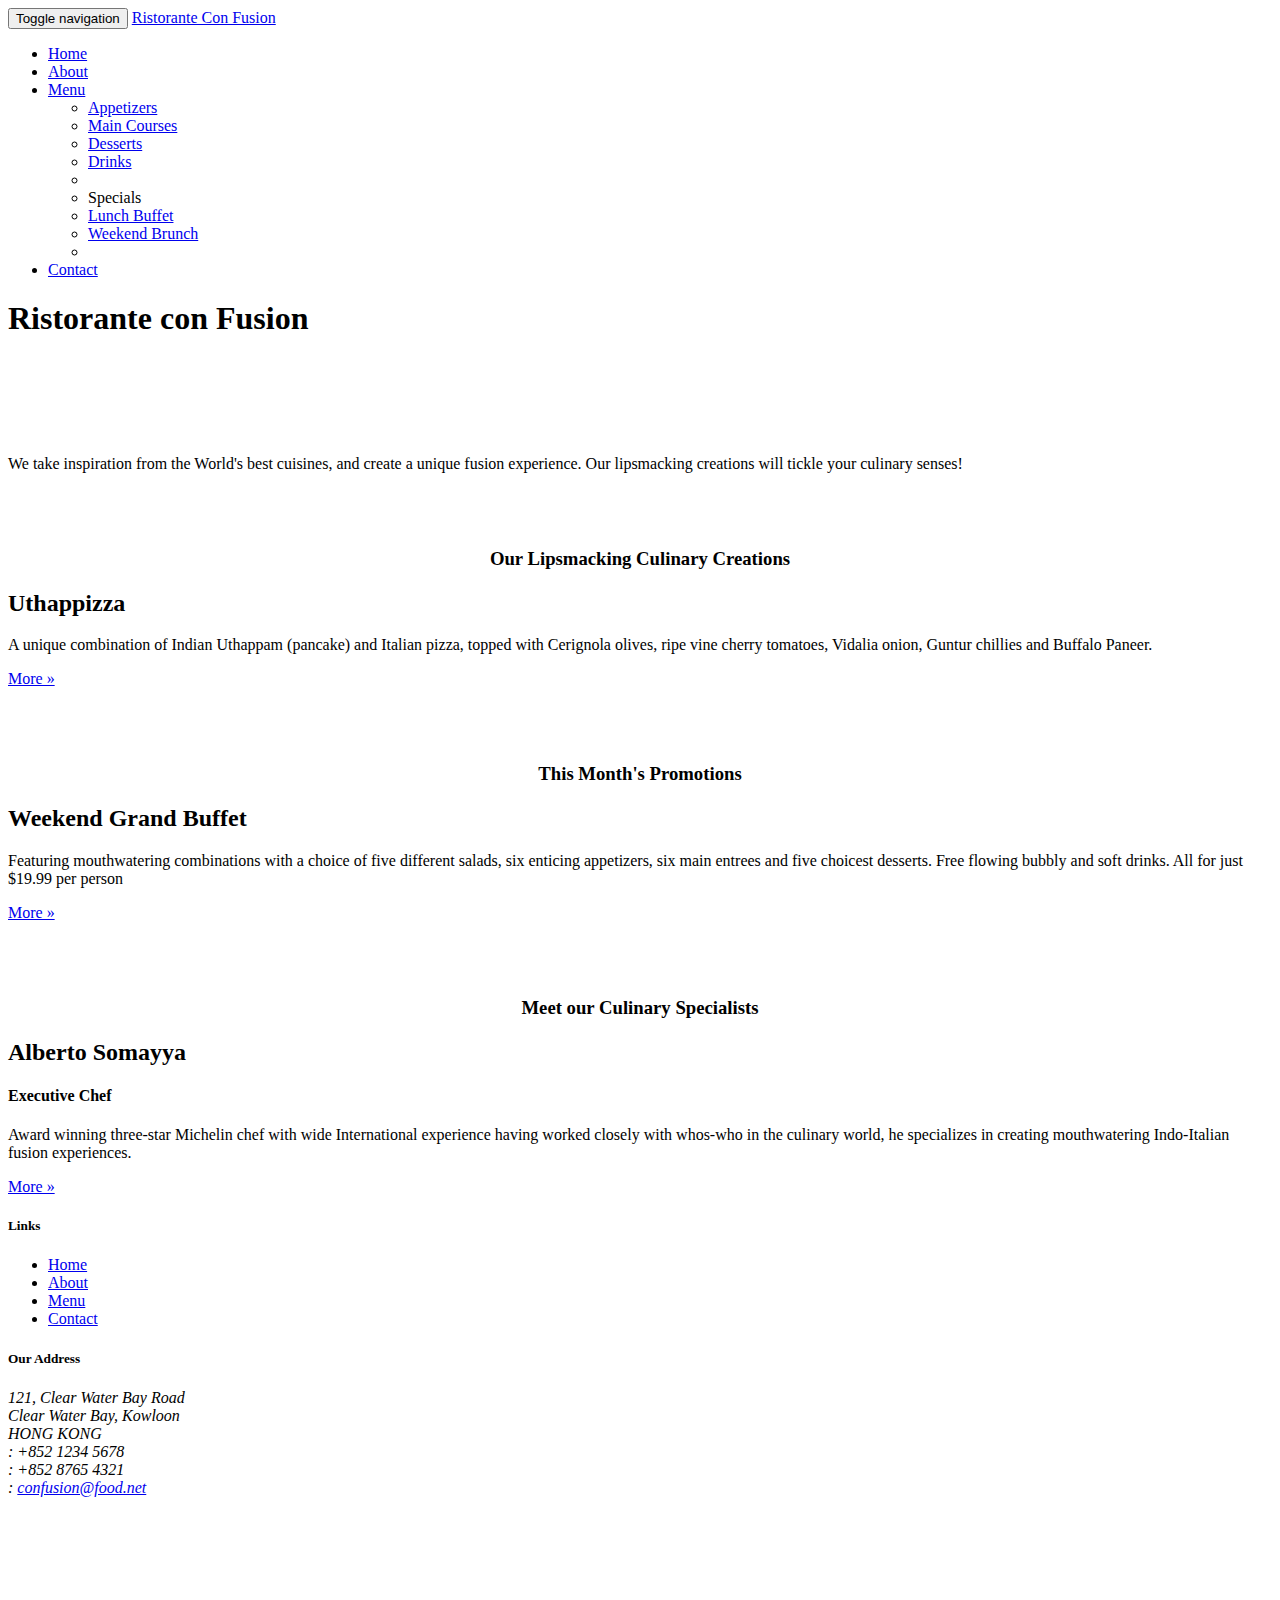
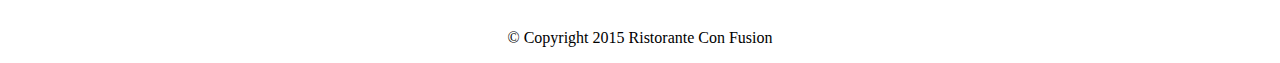
==== index.html @ 4a13a91d "Add files via upload" ====
<!DOCTYPE html>
<html lang="en">

<head>
	<meta charset="utf-8">
    <meta http-equiv="X-UA-Compatible" content="IE=edge">
    <meta name="viewport" content="width=device-width, initial-scale=1">
    <!-- The above 3 meta tags *must* come first in the head; any other head 
         content must come *after* these tags -->
    <title>Ristorante Con Fusion</title>
	<!-- Bootstrap -->
    <link href="css/bootstrap.min.css" rel="stylesheet">
    <link href="css/bootstrap-theme.min.css" rel="stylesheet">
	
	<!--Font awesome og bootstrap-social-->
	<link href="css/font-awesome.min.css" rel="stylesheet">
    <link href="css/bootstrap-social.css" rel="stylesheet">

	<!--Custom non-bootstrap css-->
    <link href="css/mystyles.css" rel="stylesheet">

	<!--Avsluttet video på 09:12-->


    <!-- HTML5 shim and Respond.js for IE8 support of HTML5 elements and media queries -->
    <!-- WARNING: Respond.js doesn't work if you view the page via file:// -->
    <!--[if lt IE 9]>
      <script src="https://oss.maxcdn.com/html5shiv/3.7.2/html5shiv.min.js"></script>
      <script src="https://oss.maxcdn.com/respond/1.4.2/respond.min.js"></script>
    <![endif]-->
</head>

<body>

	<nav class="navbar navbar-inverse navbar-fixed-top" role="navigation">
		<div class = "container">
			
			<div class="navbar-header">
				<button type="button" class="navbar-toggle collapsed" data-toggle="collapse" data-target="#navbar" aria-expanded="false" aria-controls="navbar">
					<span class="sr-only">Toggle navigation</span>
					<span class="icon-bar"></span>
					<span class="icon-bar"></span>
					<span class="icon-bar"></span>
				</button>	
				<a class="navbar-brand" href="#">Ristorante Con Fusion</a>
			</div>
			
			<div id="navbar" class="navbar-collapse collapse">
				<ul class = "nav navbar-nav">
					<li class="active"><a href="#"><span class="glyphicon glyphicon-home"aria-hidden="true"></span> Home</a></li>
					
					<!--Funker ikke i edge-->
					<li><a href="aboutus.html"><span class = "glyphicon glyphicon-info-sign">About</span></a></li>
					<li class="dropdown"> <a href="#" class ="dropdown-toggle" data-toggle="dropdown" role="button" aria-haspopup="true" aria-expanded = "false"><span class="glyphicon glyphicon-list-alt"></span>Menu
					<span class="caret"></span></a>
					
					<ul class="dropdown-menu">
						<li><a href="#">Appetizers</a></li>
						<li><a href="#">Main Courses</a></li>
						<li><a href="#">Desserts</a></li>
						<li><a href="#">Drinks</a></li>
					
						<!-- Lager en linje imellom liste-elementene-->
						<li role="seperator" class="divider"></li>
						
						<li class="dropdown-header">Specials</li>
						<li><a href="#">Lunch Buffet</a></li>
						<li><a href="#">Weekend Brunch</a></li>
						<li></li>
					</ul>
					
				</li>
				
				<!--Dette glyphiconet funker altså ikke-->
				<li><a href="contactus.html"><span class="fa fa-envelope-o" aria-hidden="true"></span>Contact</a></li>		
			</ul>
			</div>
		</div>	
	</nav>

	<!--Boostrap class Jumbotron, encapsulates header of this site-->
    <header class="jumbotron">

        <!-- Main component for a primary marketing message or call to action -->
	
	<!--ContainerDiv for site header-->
        <div class ="container">
		
			<!--Header row-->
            <div class = "row row-header">
                <div class="col-xs-12 col-sm-8">
                    <h1>Ristorante con Fusion</h1>
                    <p style="padding:40px;"></p>
                    <p>We take inspiration from the World's best cuisines, and create a unique fusion experience. Our lipsmacking creations will tickle your culinary senses!</p>
                </div>
				
				<!--Logo-->
                <div class="col-xs-12 col-sm-4">
                </div>
            </div>
        </div>
    </header>

	<!--ContainerDiv for after header-->
    <div class="container">
	
        <!--Inner div, denne diven har push og pull regler make til tredje row-->
		<!--Content row-->
			
		<div class ="row row-content">
            
			<!--HeaderDiv, colsene pushes til høyre med 9 slots-->
			<div class="col-xs-12 col-sm-3 col-sm-push-9">
                <p style="padding:20px;"></p>
                <h3 align=center>Our Lipsmacking Culinary Creations</h3>
            </div>
			
			<!--Content Div colsene dras mot venstre med 3 slots-->
            <div class="col-xs-12 col-sm-9 col-sm-pull-3">
                <h2>Uthappizza</h2>
                <p>A unique combination of Indian Uthappam (pancake) and Italian pizza, topped with Cerignola olives, ripe vine cherry tomatoes, Vidalia onion, Guntur chillies and Buffalo Paneer.</p>
                <p><a  href="#">More &raquo;</a></p>
            </div>
        </div>

		<!--Inner div-->
		<!--Content row-->
			
        <div class="row row-content">
            
			<!--HeaderDiv-->
			<div class="col-xs-12 col-sm-3 col-sm-push-9">
                <p style="padding:20px;"></p>
                <h3 align=center>This Month's Promotions</h3>
            </div>
			
			<!--ContentDiv-->
            <div class="col-xs-12 col-sm-9 col-sm-pull-3">
                <h2>Weekend Grand Buffet</h2>
                <p>Featuring mouthwatering combinations with a choice of five different salads, six enticing appetizers, six main entrees and five choicest desserts. Free flowing bubbly and soft drinks. All for just $19.99 per person </p>
                <p><a href="#">More &raquo;</a></p>
            </div>
        </div>

		<!--Inner div, denne diven har push og pull regler make til første row-->
        <!--Content row-->
			
		<div class="row row-content">
		
			<!--HeaderDiv, colsene pushes til høyre med 9 slots-->
            <div class="col-xs-12 col-sm-3 col-sm-push-9">
                <p style="padding:20px;"></p>
                <h3 align=center>Meet our Culinary Specialists</h3>
            </div>
            
			<!--Content Div colsene dras mot venstre med 3 slots-->
			<div class="col-xs-12 col-sm-9 col-sm-pull-3">
                <h2>Alberto Somayya</h2>
                <h4>Executive Chef</h4>
                <p>Award winning three-star Michelin chef with wide International experience having worked closely with whos-who in the culinary world, he specializes in creating mouthwatering Indo-Italian fusion experiences. </p>
                <p><a href="#">More &raquo;</a></p>
            </div>
        </div>
		
    </div>

	<!--Footer for bottom of webpage, contact info, copyright, license-info and such-->
    <footer class = "row-footer">
	
		<!--Container class for footer-content-->
        <div class="container">
             
			<!--Inner row-->
			<!--Content row-->
			<!--Vet ikke om instruktøren mener at denne diven er unødvendig eller ikke, ettersom vi skulle applye siste row-class direkte på foot-taggen-->
			<div class = "row">
			
				<!--Litt uklart hva instruktøren mener med "small to large" i forhold til sm/xs etc. akkurat her. relevant video: https://www.coursera.org/learn/web-frameworks/lecture/agxG3/exercise-video-responsive-design-and-bootstrap-grid-system--> 
                <!--I videoen sier instruktøren spesisfikt at xs skal være 6 cols. Alikevel i videon hans er xs altså 5 cols i denne div-->
				<!--Enda mer uklarhet i forhold til divsene under. nå ifølge exercisen etter videon nevnt i øvrige kommentarer sier instruktøren altså¨at col-sm skal være 3.-->
				<div class="co	l-xs-offset-1 col-xs-6 col-sm-3 col-sm-offset-1">
                    
					<h5>Links</h5>                    
					<ul class="list-unstyled">
                        <li><a href="#">Home</a></li>
                        <li><a href="#">About</a></li>
                        <li><a href="#">Menu</a></li>
                        <li><a href="#">Contact</a></li>
                    </ul>
					
                </div>
				
				<!--Litt uklart hva instruktøren mener med "small to large" i forhold til sm/xs etc. akkurat her. relevant video: https://www.coursera.org/learn/web-frameworks/lecture/agxG3/exercise-video-responsive-design-and-bootstrap-grid-system--> 
				<div class="col-sm-5 col-xs-6">
                    
					<h5>Our Address</h5>
                    <address>
					
						121, Clear Water Bay Road<br>
						Clear Water Bay, Kowloon<br>
						HONG KONG<br>
						
						<i class="fa fa-phone"></i>: +852 1234 5678<br>
						<i class="fa fa-fax"></i>: +852 8765 4321<br>
						<i class="fa fa-envelope"></i>: 
						<a href="mailto:confusion@food.net">confusion@food.net</a>
						
					</address>
                
				</div>
				
				<!--Litt uklart hva instruktøren mener med "small to large" i forhold til sm/xs etc. akkurat her. relevant video: https://www.coursera.org/learn/web-frameworks/lecture/agxG3/exercise-video-responsive-design-and-bootstrap-grid-system--> 
                <div class="col-sm-4 col-xs-12">
   					<div class="nav navbar-nav" style="padding: 40px 10px;">
   						<a class="btn btn-social-icon btn-google-plus" href="http://google.com/+"><i class="fa fa-google-plus"></i></a>
   						<a class="btn btn-social-icon btn-facebook" href="http://www.facebook.com/profile.php?id="><i class="fa fa-facebook"></i></a>
   						<a class="btn btn-social-icon btn-linkedin" href="http://www.linkedin.com/in/"><i class="fa fa-linkedin"></i></a>
   						<a class="btn btn-social-icon btn-twitter" href="http://twitter.com/"><i class="fa fa-twitter"></i></a>
						<a class="btn btn-social-icon btn-youtube" href="http://youtube.com/"><i class="fa fa-youtube"></i></a>
						<a class="btn btn-social-icon" href="mailto:"><i class="fa fa-envelope-o"></i></a>
                    </div>
                </div>
				
				<!--Div for copyright statement. 12 cols at any size so that it always has it's own wide area(as wide as site)-->
                <div class="col-xs-12">
                    <p style="padding:10px;"></p>
                    <p align=center>© Copyright 2015 Ristorante Con Fusion</p>
                </div>
            </div>
        </div>
    </footer>
	
	</div>
	<!-- jQuery (necessary for Bootstrap's JavaScript plugins) -->
    <script src="https://ajax.googleapis.com/ajax/libs/jquery/1.11.3/jquery.min.js"></script>
    <!-- Include all compiled plugins (below), or include individual files as needed -->
    <script src="js/bootstrap.min.js"></script>
</body>

</html>
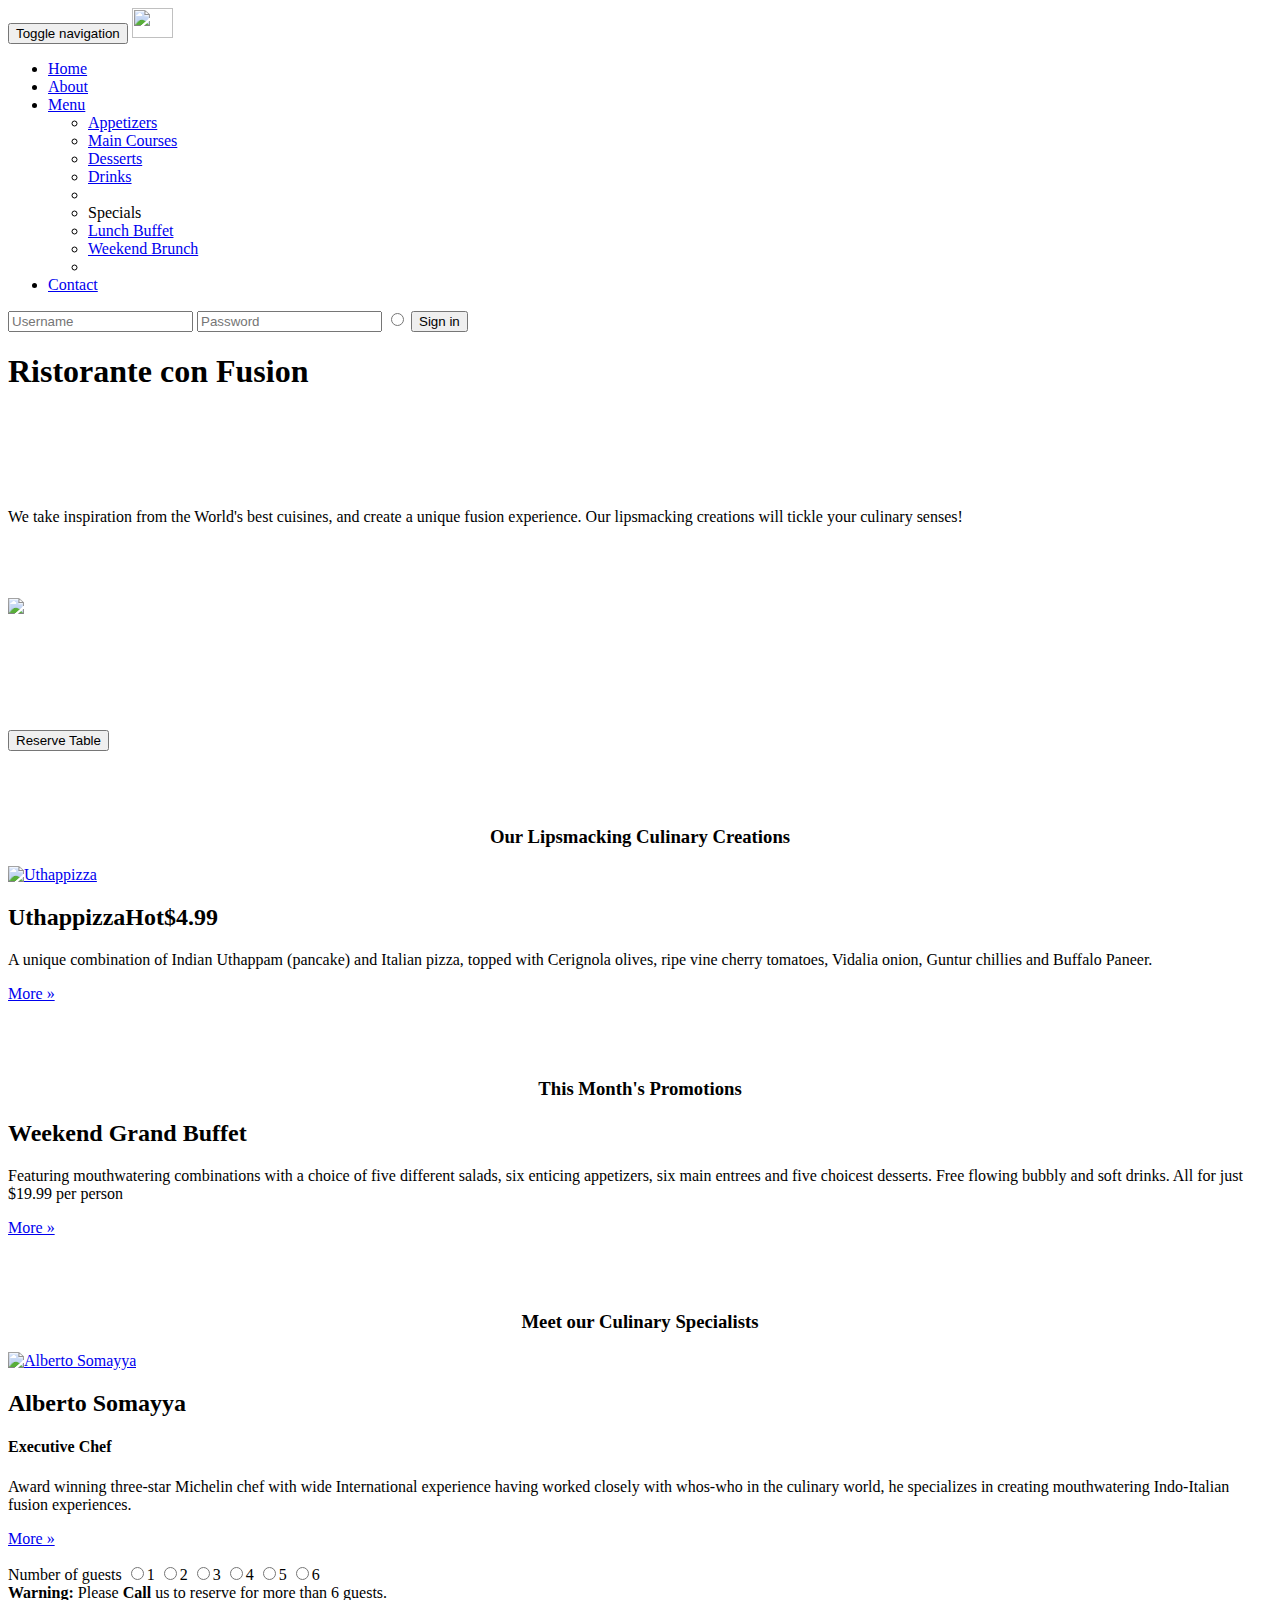
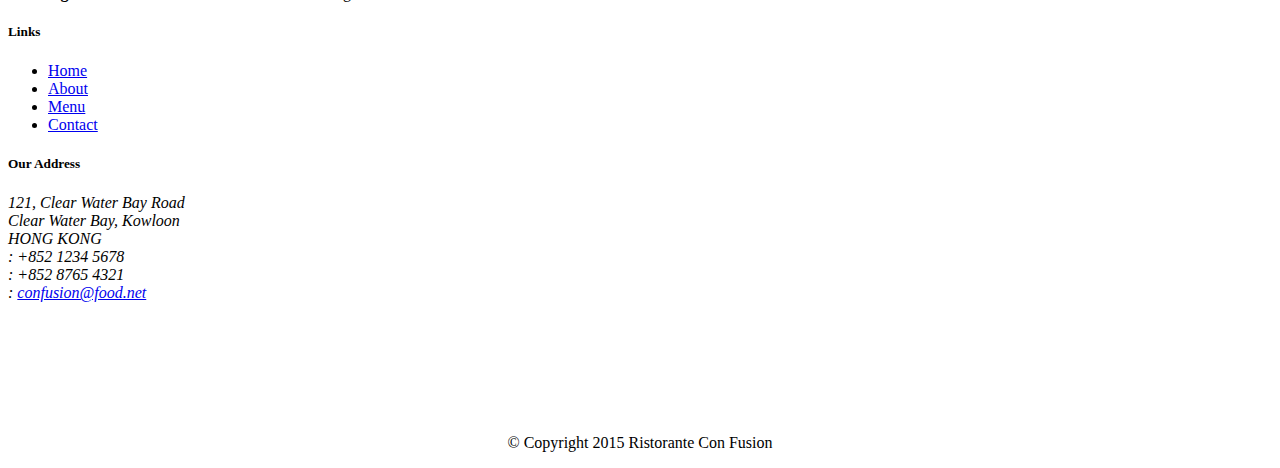
==== commit 8c255ba0: "Add files via upload" ====
--- a/index.html
+++ b/index.html
@@ -36,13 +36,19 @@
 		<div class = "container">
 			
 			<div class="navbar-header">
+				
 				<button type="button" class="navbar-toggle collapsed" data-toggle="collapse" data-target="#navbar" aria-expanded="false" aria-controls="navbar">
+				
 					<span class="sr-only">Toggle navigation</span>
 					<span class="icon-bar"></span>
 					<span class="icon-bar"></span>
 					<span class="icon-bar"></span>
+				
 				</button>	
-				<a class="navbar-brand" href="#">Ristorante Con Fusion</a>
+				
+				<!--In NavBar logo-->
+				<a class="navbar-brand" href="#"><img src="img/logo.png" height=30 width=41></a>
+			
 			</div>
 			
 			<div id="navbar" class="navbar-collapse collapse">
@@ -71,9 +77,22 @@
 					
 				</li>
 				
-				<!--Dette glyphiconet funker altså ikke-->
-				<li><a href="contactus.html"><span class="fa fa-envelope-o" aria-hidden="true"></span>Contact</a></li>		
+				<!--Glyphicon added in week2 first exercise-->
+				<li><a href="contactus.html"><i class="fa fa-envelope-o" aria-hidden="true"></i>Contact</a></li>					
 			</ul>
+			
+			<!--FORM IN NAVBAR, relevant info: -->	
+				<form class="navbar-form navbar-right">
+					
+					<div class="form-group"></div>
+						<input type="text" placeholder="Username">
+						<input type="text" placeholder="Password">
+						<input type="radio" value="Remember me">
+						<button type="submit" class="btn btn-info">Sign in</button>	
+					</div>
+				
+				</form>
+			
 			</div>
 		</div>	
 	</nav>
@@ -94,10 +113,27 @@
                     <p>We take inspiration from the World's best cuisines, and create a unique fusion experience. Our lipsmacking creations will tickle your culinary senses!</p>
                 </div>
 				
-				<!--Logo-->
-                <div class="col-xs-12 col-sm-4">
-                </div>
-            </div>
+				<!--LogoCol, bruker image-resource, relevant info: https://www.coursera.org/learn/web-frameworks/supplement/8hbF2/exercise-instructions-images-and-media-->
+				<div class="col-xs-12 col-sm-2">
+					<p style="padding:20px;"></p>
+					<img src="img/logo.png" class="img-responsive">
+
+                </div>
+				
+				
+				<!--Her regner jeg med at jeg skal bruke de resterende 2 cols i rowen for at reserve-knappen skal være posisjonert riktig i forhold til logoen. referer til fasit-screenshot-->
+				<!-- Relevante posts ang. dette: 'https://www.coursera.org/learn/web-frameworks/discussions/weeks/2/threads/niJojMvxEeW01g7o8S6alw', https://www.coursera.org/learn/web-frameworks/discussions/weeks/2/threads/10XJKKw_EeWF2Q53QdZUbw, https://www.coursera.org/learn/web-frameworks/discussions/weeks/2/threads/bieulFPhEeatQA63vLeesw-->
+				<!--RESERVE-BUTTON COL-->
+				<div class="col-xs-12 col-sm-2">
+
+					<!--RESERVE BUTTON, ADDED PER WEEK 2 ASSIGNMENT 2-->
+					<!--Regner med at det går fint å adde padding her, fant ingen anen måte å vertikalt aligne logo og reserve-knapp. mentor har endorset dette her: -->
+					<p style="padding:40px;"></p>
+					<button type="button" class="btn btn-warning">Reserve Table</button>
+					
+				</div>
+            
+			</div>
         </div>
     </header>
 
@@ -105,8 +141,7 @@
     <div class="container">
 	
         <!--Inner div, denne diven har push og pull regler make til tredje row-->
-		<!--Content row-->
-			
+		<!--Content row-->		
 		<div class ="row row-content">
             
 			<!--HeaderDiv, colsene pushes til høyre med 9 slots-->
@@ -117,11 +152,32 @@
 			
 			<!--Content Div colsene dras mot venstre med 3 slots-->
             <div class="col-xs-12 col-sm-9 col-sm-pull-3">
-                <h2>Uthappizza</h2>
-                <p>A unique combination of Indian Uthappam (pancake) and Italian pizza, topped with Cerignola olives, ripe vine cherry tomatoes, Vidalia onion, Guntur chillies and Buffalo Paneer.</p>
-                <p><a  href="#">More &raquo;</a></p>
-            </div>
-        </div>
+			
+	            <div class="media">
+				
+	                    <div class="media-left media-middle">
+	                        <a href="#">
+		                        <img class="media-object img-thumbnail"
+		                         src="img/uthappizza.png" alt="Uthappizza">
+	                        </a>
+	                    </div>
+	                    <div class="media-body">
+	                        <h2 class="media-heading">Uthappizza<span class="label label-danger">Hot</span><span class="badge">$4.99</span></h2>
+	                        <p>A unique combination of Indian Uthappam (pancake) and
+	                          Italian pizza, topped with Cerignola olives, ripe vine
+	                          cherry tomatoes, Vidalia onion, Guntur chillies and
+	                          Buffalo Paneer.</p>
+	                        <p><a class="btn btn-primary btn-xs" href="#">More &raquo;</a></p>
+						</div>
+						
+				<!--/MEDIA END-->
+				</div>
+		
+			<!--/SECOND COL END-->
+			</div>
+		
+		<!--/ROW CONTENT END-->
+		</div>
 
 		<!--Inner div-->
 		<!--Content row-->
@@ -136,10 +192,11 @@
 			
 			<!--ContentDiv-->
             <div class="col-xs-12 col-sm-9 col-sm-pull-3">
-                <h2>Weekend Grand Buffet</h2>
-                <p>Featuring mouthwatering combinations with a choice of five different salads, six enticing appetizers, six main entrees and five choicest desserts. Free flowing bubbly and soft drinks. All for just $19.99 per person </p>
-                <p><a href="#">More &raquo;</a></p>
-            </div>
+				<h2>Weekend Grand Buffet</h2>
+				<p>Featuring mouthwatering combinations with a choice of five different salads, six enticing appetizers, six main entrees and five choicest desserts. Free flowing bubbly and soft drinks. All for just $19.99 per person </p>
+				<p><a class="btn btn-primary btn-xs" href="#">More &raquo;</a></p>
+            </div>
+			
         </div>
 
 		<!--Inner div, denne diven har push og pull regler make til første row-->
@@ -155,13 +212,66 @@
             
 			<!--Content Div colsene dras mot venstre med 3 slots-->
 			<div class="col-xs-12 col-sm-9 col-sm-pull-3">
-                <h2>Alberto Somayya</h2>
-                <h4>Executive Chef</h4>
-                <p>Award winning three-star Michelin chef with wide International experience having worked closely with whos-who in the culinary world, he specializes in creating mouthwatering Indo-Italian fusion experiences. </p>
-                <p><a href="#">More &raquo;</a></p>
+               
+			   <div class="media">
+                    
+					<div class="media-left media-middle">
+                        
+						<a href="#">
+							<img class="media-object img-thumbnail"
+							src="img/alberto.png" alt="Alberto Somayya">
+                        </a>
+						
+                    </div>
+                    
+					<div class="media-body">
+						
+						<h2 class="media-heading">Alberto Somayya</h2>
+                        
+						<h4>Executive Chef</h4>
+                        
+						<p>Award winning three-star Michelin chef with wide
+						International experience having worked closely with
+						whos-who in the culinary world, he specializes in
+						creating mouthwatering Indo-Italian fusion experiences.
+						</p>
+                        
+						<p><a class="btn btn-primary btn-xs" href="#">More &raquo;</a></p>
+                    
+					</div>
+					
+                </div>
             </div>
         </div>
 		
+		<!--NEW CONTENT ROW PER ASSIGNMENT 2 WEEK 2 TASK 2-->
+		
+		<div class ="row row-content">
+		
+		
+			<!--Er ikke HELT sikker på at det er nøyaktig dette profesoren vil. det ser ihvertfall helt riktig ut. se related video på coursera-->
+			<!--WARNING-->
+			
+			<form>
+			
+				Number of guests
+				
+				<input type="radio" name="guests">1 
+				<input type="radio" name="guests">2  
+				<input type="radio" name="guests">3 
+				<input type="radio" name="guests">4 
+				<input type="radio" name="guests">5 
+				<input type="radio" name="guests">6 
+				
+			</form>
+			
+			<div class="alert alert-warning">
+				<strong>Warning:</strong> Please <Strong>Call</Strong> us to reserve for more than 6 guests.
+			</div>
+			
+		</div>
+	
+	<!--/CONTAINER END-->
     </div>
 
 	<!--Footer for bottom of webpage, contact info, copyright, license-info and such-->
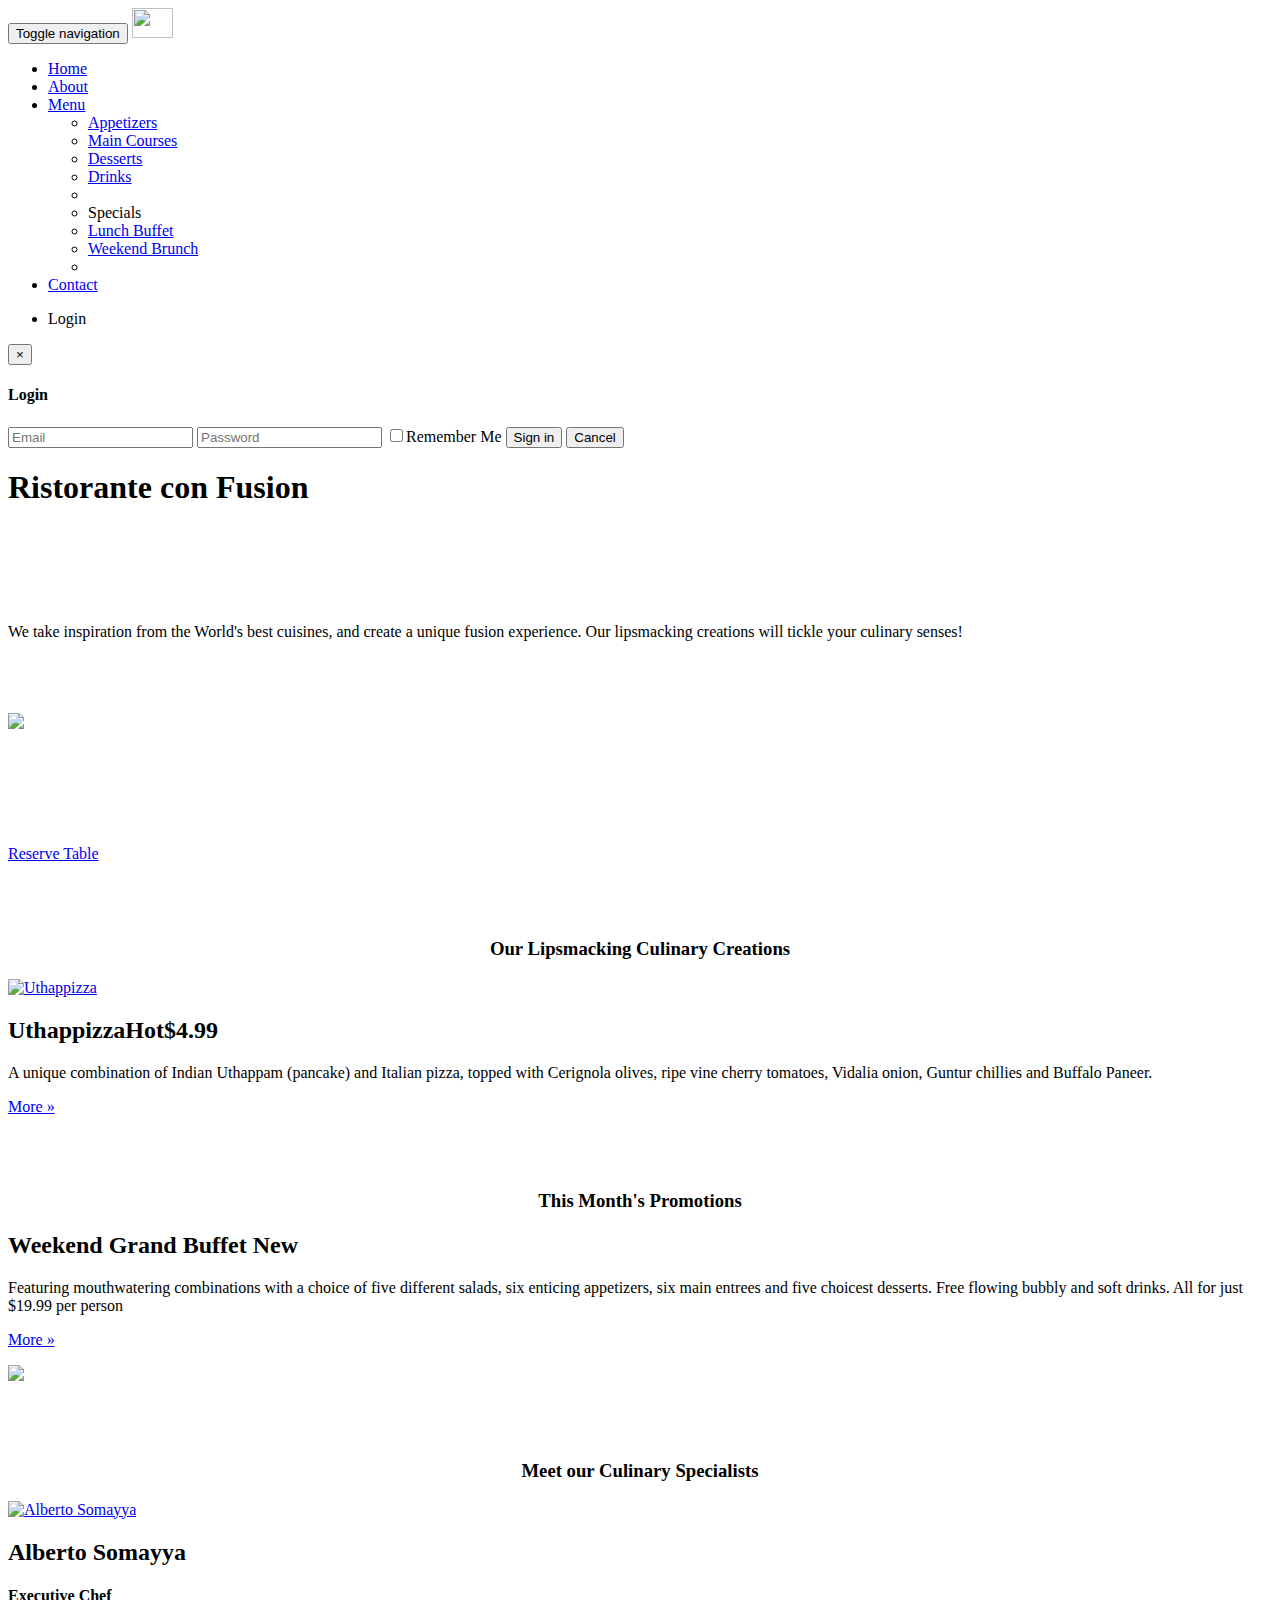
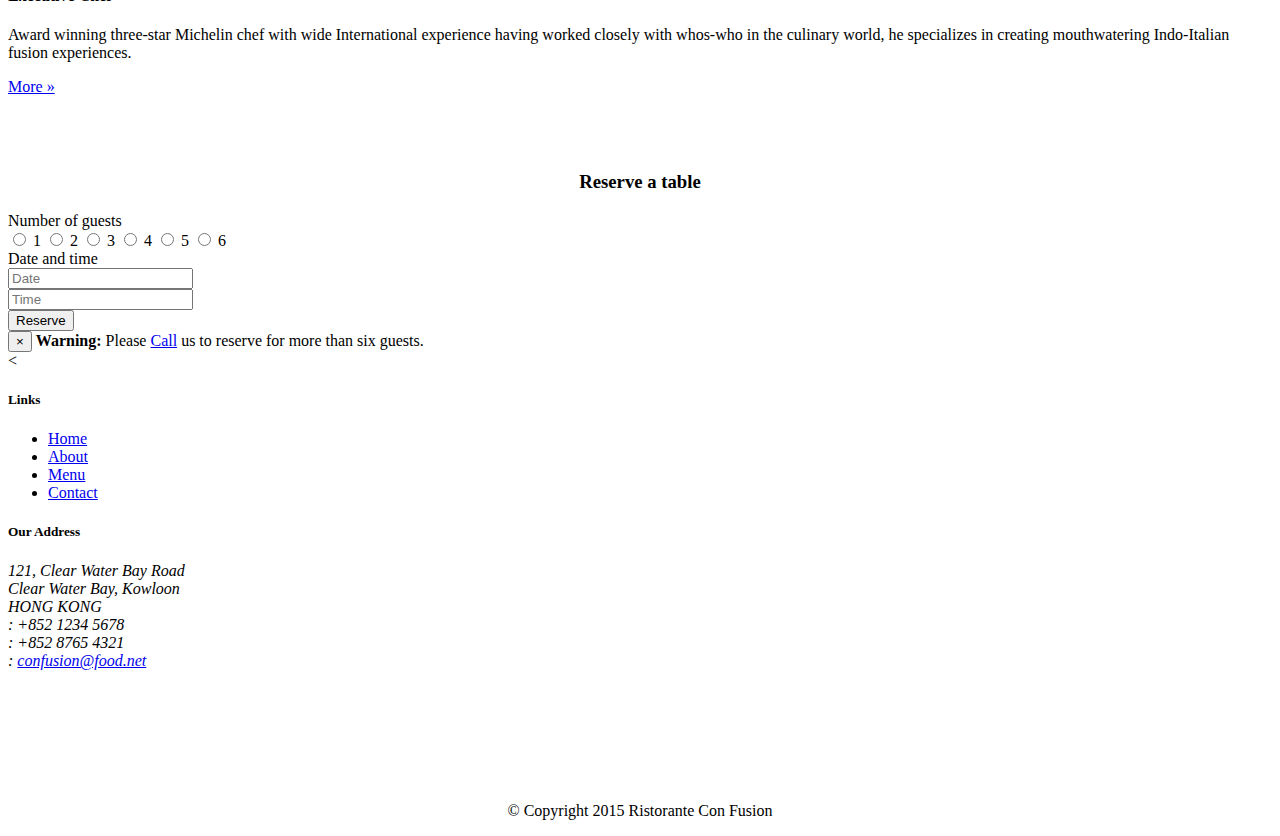
==== commit 00fa965d: "Add files via upload" ====
--- a/index.html
+++ b/index.html
@@ -2,29 +2,28 @@
 <html lang="en">
 
 <head>
-	<meta charset="utf-8">
-    <meta http-equiv="X-UA-Compatible" content="IE=edge">
-    <meta name="viewport" content="width=device-width, initial-scale=1">
-    <!-- The above 3 meta tags *must* come first in the head; any other head 
+<meta charset="utf-8">
+<meta http-equiv="X-UA-Compatible" content="IE=edge">
+<meta name="viewport" content="width=device-width, initial-scale=1">
+<!-- The above 3 meta tags *must* come first in the head; any other head 
          content must come *after* these tags -->
-    <title>Ristorante Con Fusion</title>
-	<!-- Bootstrap -->
-    <link href="css/bootstrap.min.css" rel="stylesheet">
-    <link href="css/bootstrap-theme.min.css" rel="stylesheet">
-	
-	<!--Font awesome og bootstrap-social-->
-	<link href="css/font-awesome.min.css" rel="stylesheet">
-    <link href="css/bootstrap-social.css" rel="stylesheet">
-
-	<!--Custom non-bootstrap css-->
-    <link href="css/mystyles.css" rel="stylesheet">
-
-	<!--Avsluttet video på 09:12-->
-
-
-    <!-- HTML5 shim and Respond.js for IE8 support of HTML5 elements and media queries -->
-    <!-- WARNING: Respond.js doesn't work if you view the page via file:// -->
-    <!--[if lt IE 9]>
+<title>Ristorante Con Fusion</title>
+<!-- Bootstrap -->
+<link href="css/bootstrap.min.css" rel="stylesheet">
+<link href="css/bootstrap-theme.min.css" rel="stylesheet">
+
+<!--Font awesome og bootstrap-social-->
+<link href="css/font-awesome.min.css" rel="stylesheet">
+<link href="css/bootstrap-social.css" rel="stylesheet">
+
+<!--non-bootstrap css-->
+<link href="css/mystyles.css" rel="stylesheet">
+
+
+
+<!-- HTML5 shim and Respond.js for IE8 support of HTML5 elements and media queries -->
+<!-- WARNING: Respond.js doesn't work if you view the page via file:// -->
+<!--[if lt IE 9]>
       <script src="https://oss.maxcdn.com/html5shiv/3.7.2/html5shiv.min.js"></script>
       <script src="https://oss.maxcdn.com/respond/1.4.2/respond.min.js"></script>
     <![endif]-->
@@ -33,318 +32,395 @@
 <body>
 
 	<nav class="navbar navbar-inverse navbar-fixed-top" role="navigation">
-		<div class = "container">
+		<div class="container">
+			
+
 			
 			<div class="navbar-header">
+
+				<button type="button" class="navbar-toggle collapsed"
+					data-toggle="collapse" data-target="#navbar" aria-expanded="false"
+					aria-controls="navbar">
+
+					<span class="sr-only">Toggle navigation</span> <span
+						class="icon-bar"></span> <span class="icon-bar"></span> <span
+						class="icon-bar"></span>
+
+				</button>
+
+			
+				<a class="navbar-brand" href="#"><img src="img/logo.png"
+					height=30 width=41></a>
+
+			</div>
+
+			<div id="navbar" class="navbar-collapse collapse">
+				<ul class="nav navbar-nav">
+					<li class="active"><a href="#"><span
+							class="glyphicon glyphicon-home" aria-hidden="true"></span> Home</a></li>
+
 				
-				<button type="button" class="navbar-toggle collapsed" data-toggle="collapse" data-target="#navbar" aria-expanded="false" aria-controls="navbar">
+					<li><a href="aboutus.html"><span
+							class="glyphicon glyphicon-info-sign" aria-hidden="true"></span>About</a></li>
+					<li class="dropdown"><a href="#" class="dropdown-toggle"
+						data-toggle="dropdown" role="button" aria-haspopup="true"
+						aria-expanded="false"><span
+							class="glyphicon glyphicon-list-alt"></span>Menu <span
+							class="caret"></span></a>
+
+						<ul class="dropdown-menu">
+							<li><a href="#">Appetizers</a></li>
+							<li><a href="#">Main Courses</a></li>
+							<li><a href="#">Desserts</a></li>
+							<li><a href="#">Drinks</a></li>
+
+							<li role="seperator" class="divider"></li>
+
+							<li class="dropdown-header">Specials</li>
+							<li><a href="#">Lunch Buffet</a></li>
+							<li><a href="#">Weekend Brunch</a></li>
+							<li></li>
+						</ul></li>
+
+					<li><a href="contactus.html"><i class="fa fa-envelope-o"
+							aria-hidden="true"></i>Contact</a></li>
+				</ul>
 				
-					<span class="sr-only">Toggle navigation</span>
-					<span class="icon-bar"></span>
-					<span class="icon-bar"></span>
-					<span class="icon-bar"></span>
-				
-				</button>	
-				
-				<!--In NavBar logo-->
-				<a class="navbar-brand" href="#"><img src="img/logo.png" height=30 width=41></a>
+				<!--For å displaye modalen-->
+				<ul class="nav navbar-nav navbar-right">
+                    <li><a data-toggle="modal" data-target="#loginModal">
+                    	<span class="glyphicon glyphicon-log-in"></span> Login</a>
+                    </li>
+                </ul>
+
+			</div>
+
+			<!--MODAL-->
+		
+		<!--FUNKER IKKE. Modalen vises greyed out-->
+		
+			<div id="loginModal" class="modal fade" role="dialog">
+        		
+        		<div class="modal-dialog">
+        			
+        			<div class="modal-content">
+            			
+            			<div class="modal-header">
+                			<button type="button" class="close" data-dismiss="modal">&times;</button>
+                			<h4 class="modal-title">Login </h4>
+            			</div>
+
+            			<div class="modal-body">
+            				
+							
+							<form class="form-inline">
+								<input type="text" class="form-control" placeholder="Email">
+								<input type="text" class="form-control" placeholder="Password">
+								<input type="checkbox" class="checkbox">Remember Me
+								<button type="submit" class="btn btn-info">Sign in</button>
+								<button type="button" class="btn btn-default btn-sm" data-dismiss="modal">Cancel</button>
+							</form>
+            			</div>
+
+        			</div>	
+        		</div>
+    		</div>
+		
+
+    	<!--CONTAINER END-->
+		</div>
+	</nav>
+
+	<header class="jumbotron">
+		<div class="container">
+
+			<!--Header row-->
+			<div class="row row-header">
+				<div class="col-xs-12 col-sm-8">
+					<h1>Ristorante con Fusion</h1>
+					<p style="padding: 40px;"></p>
+					<p>We take inspiration from the World's best cuisines, and
+						create a unique fusion experience. Our lipsmacking creations will
+						tickle your culinary senses!</p>
+				</div>
+
 			
-			</div>
-			
-			<div id="navbar" class="navbar-collapse collapse">
-				<ul class = "nav navbar-nav">
-					<li class="active"><a href="#"><span class="glyphicon glyphicon-home"aria-hidden="true"></span> Home</a></li>
+				<div class="col-xs-12 col-sm-2">
+					<p style="padding: 20px;"></p>
+					<img src="img/logo.png" class="img-responsive">
+
+				</div>
+
+
+				<div class="col-xs-12 col-sm-2">
 					
-					<!--Funker ikke i edge-->
-					<li><a href="aboutus.html"><span class = "glyphicon glyphicon-info-sign">About</span></a></li>
-					<li class="dropdown"> <a href="#" class ="dropdown-toggle" data-toggle="dropdown" role="button" aria-haspopup="true" aria-expanded = "false"><span class="glyphicon glyphicon-list-alt"></span>Menu
-					<span class="caret"></span></a>
-					
-					<ul class="dropdown-menu">
-						<li><a href="#">Appetizers</a></li>
-						<li><a href="#">Main Courses</a></li>
-						<li><a href="#">Desserts</a></li>
-						<li><a href="#">Drinks</a></li>
-					
-						<!-- Lager en linje imellom liste-elementene-->
-						<li role="seperator" class="divider"></li>
-						
-						<li class="dropdown-header">Specials</li>
-						<li><a href="#">Lunch Buffet</a></li>
-						<li><a href="#">Weekend Brunch</a></li>
-						<li></li>
-					</ul>
-					
-				</li>
-				
-				<!--Glyphicon added in week2 first exercise-->
-				<li><a href="contactus.html"><i class="fa fa-envelope-o" aria-hidden="true"></i>Contact</a></li>					
-			</ul>
-			
-			<!--FORM IN NAVBAR, relevant info: -->	
-				<form class="navbar-form navbar-right">
-					
-					<div class="form-group"></div>
-						<input type="text" placeholder="Username">
-						<input type="text" placeholder="Password">
-						<input type="radio" value="Remember me">
-						<button type="submit" class="btn btn-info">Sign in</button>	
-					</div>
-				
-				</form>
-			
-			</div>
-		</div>	
-	</nav>
-
-	<!--Boostrap class Jumbotron, encapsulates header of this site-->
-    <header class="jumbotron">
-
-        <!-- Main component for a primary marketing message or call to action -->
+					<p style="padding: 40px;"></p>
+					<a data-toggle="tooltip" title="Or Call us at +852 12345678"
+                     data-placement="bottom" href="#reserveform" class="btn btn-block btn-warning">Reserve Table</a>
+
+				</div>
+
+			</div>
+		</div>
+	</header>
+
+	<div class="container">
+
+		<div class="row row-content">
+
+			<div class="col-xs-12 col-sm-3 col-sm-push-9">
+				<p style="padding: 20px;"></p>
+				<h3 align=center>Our Lipsmacking Culinary Creations</h3>
+			</div>
+
+			<div class="col-xs-12 col-sm-9 col-sm-pull-3">
+
+				<div class="media">
+
+					<div class="media-left media-middle">
+						<a href="#"> <img class="media-object img-thumbnail"
+							src="img/uthappizza.png" alt="Uthappizza">
+						</a>
+					</div>
+					<div class="media-body">
+						<h2 class="media-heading">
+							Uthappizza<span class="label label-danger label-xs">Hot</span><span
+								class="badge">$4.99</span>
+						</h2>
+						<p>A unique combination of Indian Uthappam (pancake) and
+							Italian pizza, topped with Cerignola olives, ripe vine cherry
+							tomatoes, Vidalia onion, Guntur chillies and Buffalo Paneer.</p>
+						<p>
+							<a class="btn btn-primary btn-xs" href="#">More &raquo;</a>
+						</p>
+					</div>
+
+				</div>
+
 	
-	<!--ContainerDiv for site header-->
-        <div class ="container">
-		
-			<!--Header row-->
-            <div class = "row row-header">
-                <div class="col-xs-12 col-sm-8">
-                    <h1>Ristorante con Fusion</h1>
-                    <p style="padding:40px;"></p>
-                    <p>We take inspiration from the World's best cuisines, and create a unique fusion experience. Our lipsmacking creations will tickle your culinary senses!</p>
-                </div>
-				
-				<!--LogoCol, bruker image-resource, relevant info: https://www.coursera.org/learn/web-frameworks/supplement/8hbF2/exercise-instructions-images-and-media-->
-				<div class="col-xs-12 col-sm-2">
-					<p style="padding:20px;"></p>
-					<img src="img/logo.png" class="img-responsive">
-
-                </div>
-				
-				
-				<!--Her regner jeg med at jeg skal bruke de resterende 2 cols i rowen for at reserve-knappen skal være posisjonert riktig i forhold til logoen. referer til fasit-screenshot-->
-				<!-- Relevante posts ang. dette: 'https://www.coursera.org/learn/web-frameworks/discussions/weeks/2/threads/niJojMvxEeW01g7o8S6alw', https://www.coursera.org/learn/web-frameworks/discussions/weeks/2/threads/10XJKKw_EeWF2Q53QdZUbw, https://www.coursera.org/learn/web-frameworks/discussions/weeks/2/threads/bieulFPhEeatQA63vLeesw-->
-				<!--RESERVE-BUTTON COL-->
-				<div class="col-xs-12 col-sm-2">
-
-					<!--RESERVE BUTTON, ADDED PER WEEK 2 ASSIGNMENT 2-->
-					<!--Regner med at det går fint å adde padding her, fant ingen anen måte å vertikalt aligne logo og reserve-knapp. mentor har endorset dette her: -->
-					<p style="padding:40px;"></p>
-					<button type="button" class="btn btn-warning">Reserve Table</button>
-					
-				</div>
-            
-			</div>
-        </div>
-    </header>
-
-	<!--ContainerDiv for after header-->
-    <div class="container">
-	
-        <!--Inner div, denne diven har push og pull regler make til tredje row-->
-		<!--Content row-->		
-		<div class ="row row-content">
-            
-			<!--HeaderDiv, colsene pushes til høyre med 9 slots-->
-			<div class="col-xs-12 col-sm-3 col-sm-push-9">
-                <p style="padding:20px;"></p>
-                <h3 align=center>Our Lipsmacking Culinary Creations</h3>
-            </div>
-			
-			<!--Content Div colsene dras mot venstre med 3 slots-->
-            <div class="col-xs-12 col-sm-9 col-sm-pull-3">
-			
-	            <div class="media">
-				
-	                    <div class="media-left media-middle">
-	                        <a href="#">
-		                        <img class="media-object img-thumbnail"
-		                         src="img/uthappizza.png" alt="Uthappizza">
-	                        </a>
-	                    </div>
-	                    <div class="media-body">
-	                        <h2 class="media-heading">Uthappizza<span class="label label-danger">Hot</span><span class="badge">$4.99</span></h2>
-	                        <p>A unique combination of Indian Uthappam (pancake) and
-	                          Italian pizza, topped with Cerignola olives, ripe vine
-	                          cherry tomatoes, Vidalia onion, Guntur chillies and
-	                          Buffalo Paneer.</p>
-	                        <p><a class="btn btn-primary btn-xs" href="#">More &raquo;</a></p>
-						</div>
-						
-				<!--/MEDIA END-->
-				</div>
-		
-			<!--/SECOND COL END-->
-			</div>
-		
-		<!--/ROW CONTENT END-->
-		</div>
-
-		<!--Inner div-->
-		<!--Content row-->
-			
-        <div class="row row-content">
-            
-			<!--HeaderDiv-->
-			<div class="col-xs-12 col-sm-3 col-sm-push-9">
-                <p style="padding:20px;"></p>
-                <h3 align=center>This Month's Promotions</h3>
-            </div>
-			
-			<!--ContentDiv-->
-            <div class="col-xs-12 col-sm-9 col-sm-pull-3">
-				<h2>Weekend Grand Buffet</h2>
-				<p>Featuring mouthwatering combinations with a choice of five different salads, six enticing appetizers, six main entrees and five choicest desserts. Free flowing bubbly and soft drinks. All for just $19.99 per person </p>
-				<p><a class="btn btn-primary btn-xs" href="#">More &raquo;</a></p>
-            </div>
-			
-        </div>
-
-		<!--Inner div, denne diven har push og pull regler make til første row-->
-        <!--Content row-->
-			
+			</div>
+
+
+		</div>
+
+
 		<div class="row row-content">
-		
-			<!--HeaderDiv, colsene pushes til høyre med 9 slots-->
-            <div class="col-xs-12 col-sm-3 col-sm-push-9">
-                <p style="padding:20px;"></p>
-                <h3 align=center>Meet our Culinary Specialists</h3>
-            </div>
-            
-			<!--Content Div colsene dras mot venstre med 3 slots-->
-			<div class="col-xs-12 col-sm-9 col-sm-pull-3">
-               
-			   <div class="media">
+
+			<div class="col-xs-12 col-sm-3">
+				<p style="padding: 20px;"></p>
+				<h3 align=center>This Month's Promotions</h3>
+			</div>
+
+
+            <div class="col-xs-12 col-sm-9">
+                <div class="media">
+                    <div class="media-body">
+                        <h2 class="media-heading">Weekend Grand Buffet <span class="label label-danger label-xs">New</span></h2>
+                        <p>Featuring mouthwatering combinations with a choice of five different salads, six enticing appetizers, six main entrees and five choicest desserts. Free flowing bubbly and soft drinks. All for just $19.99 per person </p>
+                        <p><a class="btn btn-primary btn-xs" href="#">More &raquo;</a></p>
+                    </div>
+                    <div class="media-right media-middle">
                     
-					<div class="media-left media-middle">
-                        
-						<a href="#">
-							<img class="media-object img-thumbnail"
-							src="img/alberto.png" alt="Alberto Somayya">
-                        </a>
-						
+                    <a href="#">
+                    
+                        <img class="media-object img-thumbnail" src="img/buffet.png">
+                    </a>
                     </div>
-                    
-					<div class="media-body">
-						
-						<h2 class="media-heading">Alberto Somayya</h2>
-                        
-						<h4>Executive Chef</h4>
-                        
-						<p>Award winning three-star Michelin chef with wide
-						International experience having worked closely with
-						whos-who in the culinary world, he specializes in
-						creating mouthwatering Indo-Italian fusion experiences.
-						</p>
-                        
-						<p><a class="btn btn-primary btn-xs" href="#">More &raquo;</a></p>
-                    
-					</div>
-					
                 </div>
             </div>
         </div>
+				
+
+
+					
+
 		
-		<!--NEW CONTENT ROW PER ASSIGNMENT 2 WEEK 2 TASK 2-->
-		
-		<div class ="row row-content">
-		
-		
-			<!--Er ikke HELT sikker på at det er nøyaktig dette profesoren vil. det ser ihvertfall helt riktig ut. se related video på coursera-->
+
+		<div class="row row-content">
+
+			<div class="col-xs-12 col-sm-3 col-sm-push-9">
+				<p style="padding: 20px;"></p>
+				<h3 align=center>Meet our Culinary Specialists</h3>
+			</div>
+
+			<div class="col-xs-12 col-sm-9 col-sm-pull-3">
+
+				<div class="media">
+
+					<div class="media-left media-middle">
+
+						<a href="#"> <img class="media-object img-thumbnail"
+							src="img/alberto.png" alt="Alberto Somayya">
+						</a>
+
+					</div>
+
+					<div class="media-body">
+
+						<h2 class="media-heading">Alberto Somayya</h2>
+
+						<h4>Executive Chef</h4>
+
+						<p>Award winning three-star Michelin chef with wide
+							International experience having worked closely with whos-who in
+							the culinary world, he specializes in creating mouthwatering
+							Indo-Italian fusion experiences.</p>
+
+						<p>
+							<a class="btn btn-primary btn-xs" href="#">More &raquo;</a>
+						</p>
+
+					</div>
+
+				</div>
+			</div>
+		</div>
+
+
+		<div class="row row-content" id="reserveform">
+
+
 			<!--WARNING-->
-			
-			<form>
-			
-				Number of guests
+			<div class="col-xs-12 col-sm-3">
+				<p style="padding: 20px;"></p>
+				<h3 align=center>Reserve a table</h3>
+			</div>
+
+			<div class="col-xs-12 col-sm-9">
+
+				<form class="form-horizontal" role="form">
+					<div class="form-group">
+						<label class="col-sm-2 control-label">Number of guests</label>
+						<div class="radio col-sm-10">
+							<label> <input type="radio" name="guests" value="1">
+								1
+							</label> <label> <input type="radio" name="guests" value="1">
+								2
+							</label> <label> <input type="radio" name="guests" value="1">
+								3
+							</label> <label> <input type="radio" name="guests" value="1">
+								4
+							</label> <label> <input type="radio" name="guests" value="1">
+								5
+							</label> <label> <input type="radio" name="guests" value="1">
+								6
+							</label>
+						</div>
+					</div>
+					<div class="form-group has-feedback">
+						<label class="col-sm-2 control-label">Date and time</label>
+						<div class="col-sm-3">
+							<input type="text" class="form-control" placeholder="Date">
+							<span class="glyphicon glyphicon-calendar form-control-feedback"
+								aria-hidden="true" />
+						</div>
+						<div class="col-sm-3">
+							<input type="text" class="form-control" placeholder="Time">
+							<span class="glyphicon glyphicon-time form-control-feedback"
+								aria-hidden="true" />
+						</div>
+					</div>
+					<div class="form-group">
+						<div class="col-sm-offset-2 col-sm-10">
+							<button type="submit" class="btn btn-primary">Reserve</button>
+						</div>
+					</div>
+				</form>
+
+				<div class="alert alert-warning alert-dismissible" role="alert">
+					<button type="button" class="close" data-dismiss="alert"
+						aria-label="Close">
+						<span>&times;</span>
+					</button>
+					<strong>Warning:</strong> Please <a href="tel:+85212345678"
+						class="alert-link">Call</a> us to reserve for more than six
+					guests.
+
+				</div>
+
+			</div>
+
+		</div>
+
+		<!--/CONTAINER END-->
+	</div>
+
+
+	<footer class="row-footer">
+
+
+		<div class="container">
+
+			<
+			<div class="row">
+
 				
-				<input type="radio" name="guests">1 
-				<input type="radio" name="guests">2  
-				<input type="radio" name="guests">3 
-				<input type="radio" name="guests">4 
-				<input type="radio" name="guests">5 
-				<input type="radio" name="guests">6 
+				<div class="co	l-xs-offset-1 col-xs-6 col-sm-3 col-sm-offset-1">
+
+					<h5>Links</h5>
+					<ul class="list-unstyled">
+						<li><a href="#">Home</a></li>
+						<li><a href="#">About</a></li>
+						<li><a href="#">Menu</a></li>
+						<li><a href="#">Contact</a></li>
+					</ul>
+
+				</div>
+
+				<div class="col-sm-5 col-xs-6">
+
+					<h5>Our Address</h5>
+					<address>
+
+						121, Clear Water Bay Road<br> Clear Water Bay, Kowloon<br>
+						HONG KONG<br> <i class="fa fa-phone"></i>: +852 1234 5678<br>
+						<i class="fa fa-fax"></i>: +852 8765 4321<br> <i
+							class="fa fa-envelope"></i>: <a href="mailto:confusion@food.net">confusion@food.net</a>
+
+					</address>
+
+				</div>
+
+				<div class="col-sm-4 col-xs-12">
+					<div class="nav navbar-nav" style="padding: 40px 10px;">
+						<a class="btn btn-social-icon btn-google-plus"
+							href="http://google.com/+"><i class="fa fa-google-plus"></i></a>
+						<a class="btn btn-social-icon btn-facebook"
+							href="http://www.facebook.com/profile.php?id="><i
+							class="fa fa-facebook"></i></a> <a
+							class="btn btn-social-icon btn-linkedin"
+							href="http://www.linkedin.com/in/"><i class="fa fa-linkedin"></i></a>
+						<a class="btn btn-social-icon btn-twitter"
+							href="http://twitter.com/"><i class="fa fa-twitter"></i></a> <a
+							class="btn btn-social-icon btn-youtube"
+							href="http://youtube.com/"><i class="fa fa-youtube"></i></a> <a
+							class="btn btn-social-icon" href="mailto:"><i
+							class="fa fa-envelope-o"></i></a>
+					</div>
+				</div>
+
 				
-			</form>
-			
-			<div class="alert alert-warning">
-				<strong>Warning:</strong> Please <Strong>Call</Strong> us to reserve for more than 6 guests.
-			</div>
-			
-		</div>
-	
-	<!--/CONTAINER END-->
-    </div>
-
-	<!--Footer for bottom of webpage, contact info, copyright, license-info and such-->
-    <footer class = "row-footer">
-	
-		<!--Container class for footer-content-->
-        <div class="container">
-             
-			<!--Inner row-->
-			<!--Content row-->
-			<!--Vet ikke om instruktøren mener at denne diven er unødvendig eller ikke, ettersom vi skulle applye siste row-class direkte på foot-taggen-->
-			<div class = "row">
-			
-				<!--Litt uklart hva instruktøren mener med "small to large" i forhold til sm/xs etc. akkurat her. relevant video: https://www.coursera.org/learn/web-frameworks/lecture/agxG3/exercise-video-responsive-design-and-bootstrap-grid-system--> 
-                <!--I videoen sier instruktøren spesisfikt at xs skal være 6 cols. Alikevel i videon hans er xs altså 5 cols i denne div-->
-				<!--Enda mer uklarhet i forhold til divsene under. nå ifølge exercisen etter videon nevnt i øvrige kommentarer sier instruktøren altså¨at col-sm skal være 3.-->
-				<div class="co	l-xs-offset-1 col-xs-6 col-sm-3 col-sm-offset-1">
-                    
-					<h5>Links</h5>                    
-					<ul class="list-unstyled">
-                        <li><a href="#">Home</a></li>
-                        <li><a href="#">About</a></li>
-                        <li><a href="#">Menu</a></li>
-                        <li><a href="#">Contact</a></li>
-                    </ul>
-					
-                </div>
-				
-				<!--Litt uklart hva instruktøren mener med "small to large" i forhold til sm/xs etc. akkurat her. relevant video: https://www.coursera.org/learn/web-frameworks/lecture/agxG3/exercise-video-responsive-design-and-bootstrap-grid-system--> 
-				<div class="col-sm-5 col-xs-6">
-                    
-					<h5>Our Address</h5>
-                    <address>
-					
-						121, Clear Water Bay Road<br>
-						Clear Water Bay, Kowloon<br>
-						HONG KONG<br>
-						
-						<i class="fa fa-phone"></i>: +852 1234 5678<br>
-						<i class="fa fa-fax"></i>: +852 8765 4321<br>
-						<i class="fa fa-envelope"></i>: 
-						<a href="mailto:confusion@food.net">confusion@food.net</a>
-						
-					</address>
-                
-				</div>
-				
-				<!--Litt uklart hva instruktøren mener med "small to large" i forhold til sm/xs etc. akkurat her. relevant video: https://www.coursera.org/learn/web-frameworks/lecture/agxG3/exercise-video-responsive-design-and-bootstrap-grid-system--> 
-                <div class="col-sm-4 col-xs-12">
-   					<div class="nav navbar-nav" style="padding: 40px 10px;">
-   						<a class="btn btn-social-icon btn-google-plus" href="http://google.com/+"><i class="fa fa-google-plus"></i></a>
-   						<a class="btn btn-social-icon btn-facebook" href="http://www.facebook.com/profile.php?id="><i class="fa fa-facebook"></i></a>
-   						<a class="btn btn-social-icon btn-linkedin" href="http://www.linkedin.com/in/"><i class="fa fa-linkedin"></i></a>
-   						<a class="btn btn-social-icon btn-twitter" href="http://twitter.com/"><i class="fa fa-twitter"></i></a>
-						<a class="btn btn-social-icon btn-youtube" href="http://youtube.com/"><i class="fa fa-youtube"></i></a>
-						<a class="btn btn-social-icon" href="mailto:"><i class="fa fa-envelope-o"></i></a>
-                    </div>
-                </div>
-				
-				<!--Div for copyright statement. 12 cols at any size so that it always has it's own wide area(as wide as site)-->
-                <div class="col-xs-12">
-                    <p style="padding:10px;"></p>
-                    <p align=center>© Copyright 2015 Ristorante Con Fusion</p>
-                </div>
-            </div>
-        </div>
-    </footer>
-	
+				<div class="col-xs-12">
+					<p style="padding: 10px;"></p>
+					<p align=center>© Copyright 2015 Ristorante Con Fusion</p>
+				</div>
+			</div>
+		</div>
+	</footer>
+
 	</div>
 	<!-- jQuery (necessary for Bootstrap's JavaScript plugins) -->
-    <script src="https://ajax.googleapis.com/ajax/libs/jquery/1.11.3/jquery.min.js"></script>
-    <!-- Include all compiled plugins (below), or include individual files as needed -->
-    <script src="js/bootstrap.min.js"></script>
+	<script
+		src="https://ajax.googleapis.com/ajax/libs/jquery/1.11.3/jquery.min.js"></script>
+	<!-- Include all compiled plugins (below), or include individual files as needed -->
+	<script src="js/bootstrap.min.js"></script>
+	<script>
+        
+        $(document).ready(function(){
+        $('[data-toggle="tooltip"]').tooltip();
+         });
+
+    </script>
 </body>
 
 </html>